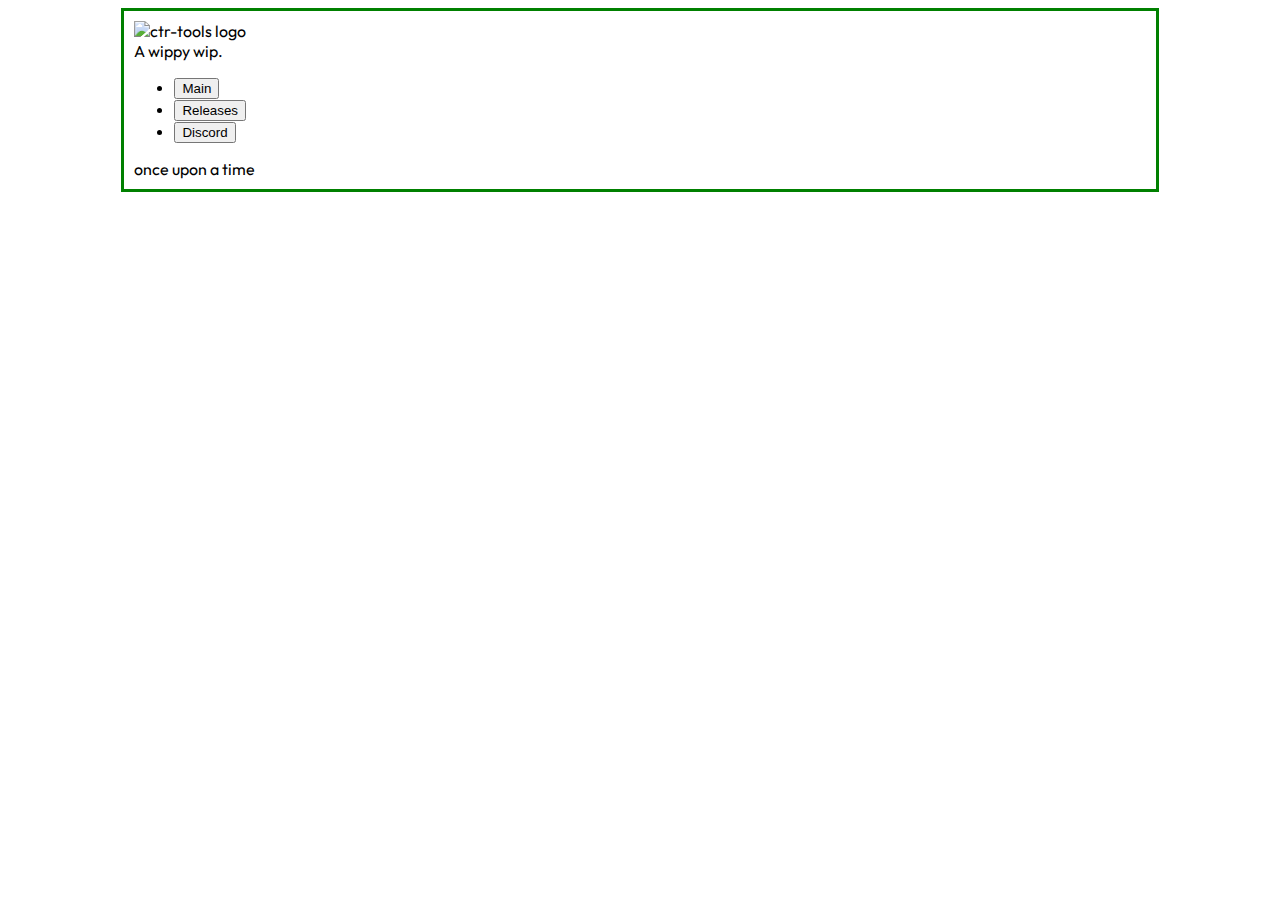
==== index.html @ 0c56521d "testing" ====
<html>

<head>
<meta charset="UTF-8">
<script src="https://ajax.googleapis.com/ajax/libs/jquery/3.6.0/jquery.min.js"></script>
<link rel="stylesheet" href="stylesheet.css">
<link rel="stylesheet" href="https://fonts.googleapis.com/css?family=Outfit">

<script>

let content = '#content'
let articles = null;

$(document).ready(function(){
	loadArticles();
});

//load all articles
function loadArticles(articles) {
	$.getJSON("articles.json", function(json) {
		alert(JSON.stringify(json));
	});

	if (typeof article !== 'undefined')
		articles.forEach(function(item) { addArticle(item); });
}

//add individual article
function addArticle(article) {
	$(content).append(
	  $('<article/>').attr("id", article.id).addClass("articlemain").append(
		$('<h1/>').addClass("articleheader").text(article.title)
	  ).append(
		$('<p/>').addClass("articlehmain").text(article.text)
	  )
	);
}

</script>

</head>

<body>
<div id="page" class="divcentered">
<img id="logo" class="imgcentered" src="https://raw.githubusercontent.com/CTR-tools/CTR-tools/master/ctr-tools-logo.png" alt="ctr-tools logo"></img>

A wippy wip.

<nav>
	<ul>
		<li><a href="https://ctr-tools.github.io"><button>Main</button></a></li>
		<li><a href="https://github.com/CTR-tools/CTR-tools/releases/latest"><button>Releases</button></a></li>
		<li><a href="https://discord.gg/WHkuh2n"><button>Discord</button></a></li>
	</ul>
</nav>

<div id="content"/>

<footer>
	once upon a time
</footer>
</div>
</body>
</html>
---- stylesheet.css ----
body {
  font-family: 'Outfit', sans-serif;
}

.divcentered {
  margin: auto;
  border: 3px solid green;
  padding: 10px;
}

#page {
  width: 80%;
  max-width: 1080px;
}

.imgcentered {
  display: block;
  margin-left: auto;
  margin-right: auto;
}

.articlemain {
}

.articleeheader {
}

.articlebody {
}
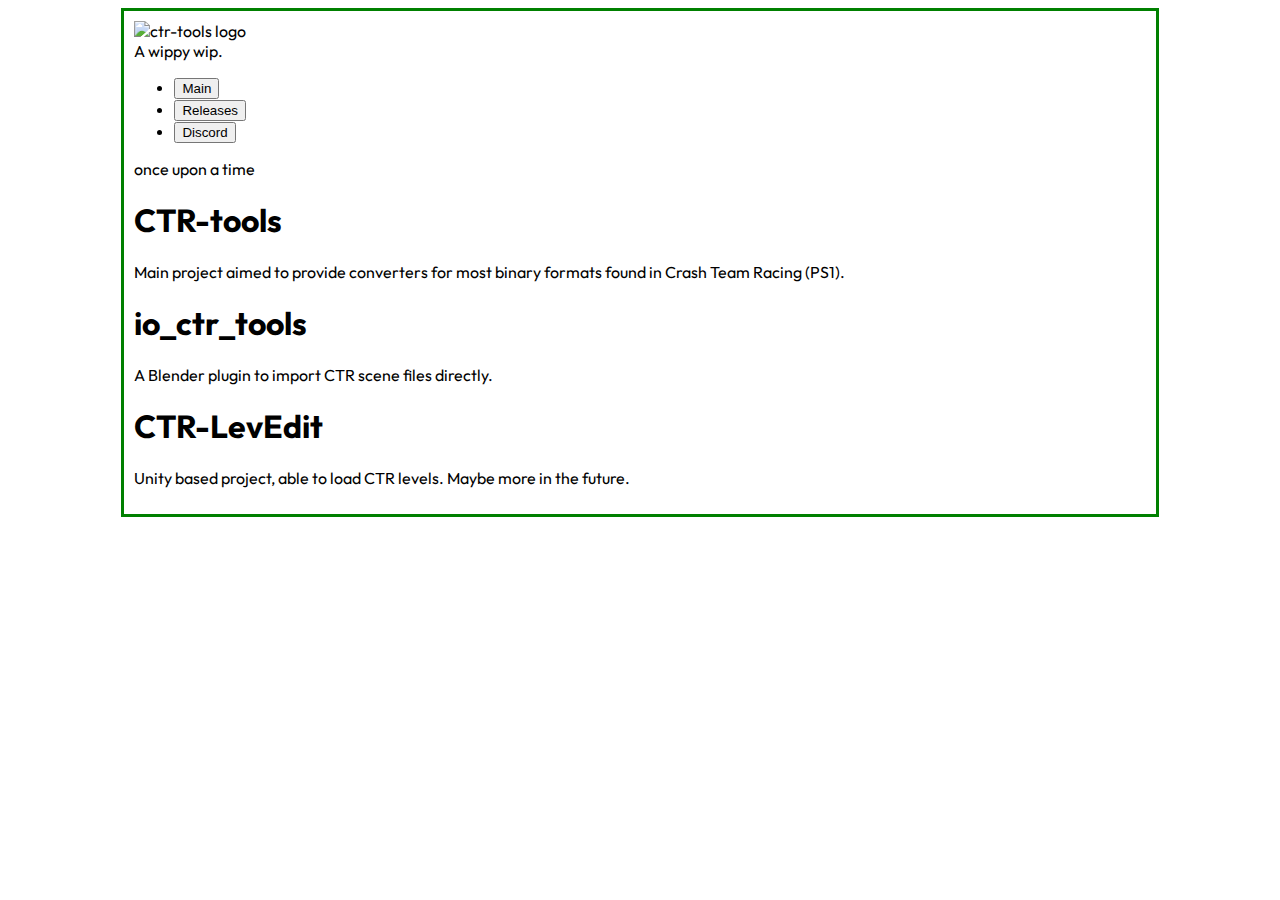
==== commit 08a72902: "123" ====
--- a/index.html
+++ b/index.html
@@ -9,30 +9,26 @@
 <script>
 
 let content = '#content'
-let articles = null;
 
 $(document).ready(function(){
 	loadArticles();
 });
 
-//load all articles
-function loadArticles(articles) {
+//get articles from json
+function loadArticles(atrs) {
 	$.getJSON("articles.json", function(json) {
-		alert(JSON.stringify(json));
+		json.forEach(function(item) { addArticle(item); });
 	});
-
-	if (typeof article !== 'undefined')
-		articles.forEach(function(item) { addArticle(item); });
 }
 
 //add individual article
 function addArticle(article) {
 	$(content).append(
-	  $('<article/>').attr("id", article.id).addClass("articlemain").append(
-		$('<h1/>').addClass("articleheader").text(article.title)
-	  ).append(
-		$('<p/>').addClass("articlehmain").text(article.text)
-	  )
+		$('<article/>').attr("id", article.id).addClass("articlemain").append(
+			$('<h1/>').addClass("articleheader").text(article.title)
+		).append(
+			$('<p/>').addClass("articlehmain").text(article.text)
+		)
 	);
 }
 
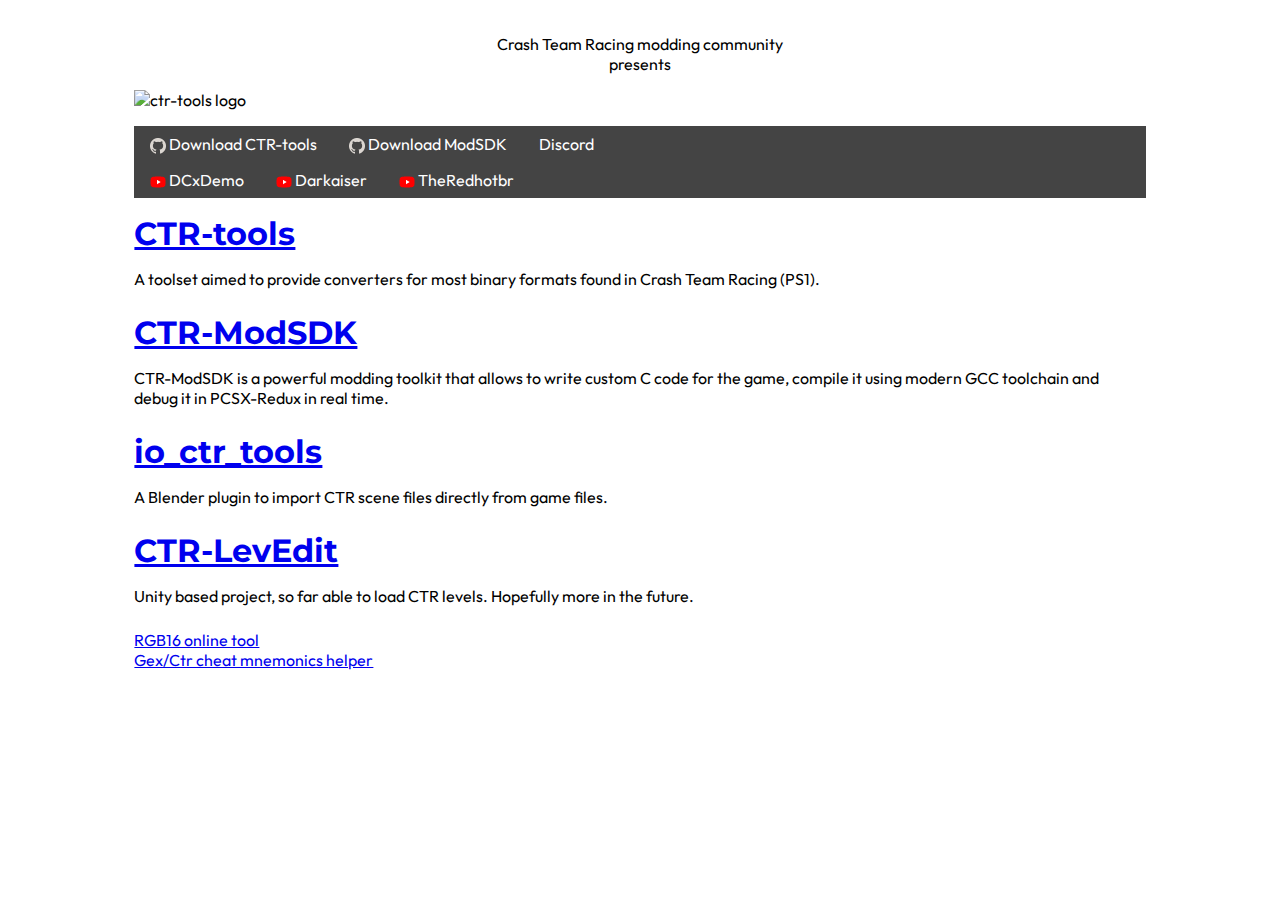
==== commit d24f249d: "random updates" ====
--- a/index.html
+++ b/index.html
@@ -5,6 +5,7 @@
 <script src="https://ajax.googleapis.com/ajax/libs/jquery/3.6.0/jquery.min.js"></script>
 <link rel="stylesheet" href="stylesheet.css">
 <link rel="stylesheet" href="https://fonts.googleapis.com/css?family=Outfit">
+<link rel="stylesheet" href="https://fonts.googleapis.com/css?family=Montserrat">
 
 <script>
 
@@ -25,9 +26,9 @@
 function addArticle(article) {
 	$(content).append(
 		$('<article/>').attr("id", article.id).addClass("articlemain").append(
-			$('<h1/>').addClass("articleheader").text(article.title)
+			$('<h1/>').addClass("articleheader").append($('<a/>').text(article.title).attr('href', article.link))
 		).append(
-			$('<p/>').addClass("articlehmain").text(article.text)
+			$('<p/>').addClass("articlemain").text(article.text)
 		)
 	);
 }
@@ -38,23 +39,40 @@
 
 <body>
 <div id="page" class="divcentered">
-<img id="logo" class="imgcentered" src="https://raw.githubusercontent.com/CTR-tools/CTR-tools/master/ctr-tools-logo.png" alt="ctr-tools logo"></img>
 
-A wippy wip.
+	<div style="width:100%; text-align: center; margin-top: 1em">
+		<div>Crash Team Racing modding community</div>
+		<div>presents</div>
+	</div>
 
-<nav>
-	<ul>
-		<li><a href="https://ctr-tools.github.io"><button>Main</button></a></li>
-		<li><a href="https://github.com/CTR-tools/CTR-tools/releases/latest"><button>Releases</button></a></li>
-		<li><a href="https://discord.gg/WHkuh2n"><button>Discord</button></a></li>
-	</ul>
-</nav>
 
-<div id="content"/>
+	<img id="logo" class="imgcentered logo" src="https://raw.githubusercontent.com/CTR-tools/CTR-tools/master/ctr-tools-logo.png" alt="ctr-tools logo"></img>
 
-<footer>
-	once upon a time
-</footer>
+	<nav>
+		<ul>
+			<li><a href="https://github.com/CTR-tools/CTR-tools/releases/latest"><img class="ytfavicon" src="images\ghfavicon.png" /> Download CTR-tools</a></li>
+			<li><a href="https://github.com/CTR-tools/CTR-ModSDK/releases/latest"><img class="ytfavicon" src="images\ghfavicon.png" /> Download ModSDK</a></li>
+			<li><a href="https://discord.gg/WHkuh2n">Discord</a></li>
+		</ul>
+	</nav>
+	
+	<nav>
+		<ul>
+			<li><a href="https://www.youtube.com/c/DCxDemo"><img class="ytfavicon" src="images\ytfavicon.png" /> DCxDemo</a></li>
+			<li><a href="https://www.youtube.com/c/Darkaiser"><img class="ytfavicon" src="images\ytfavicon.png" /> Darkaiser</a></li>
+			<li><a href="https://www.youtube.com/c/theredhotbr"><img class="ytfavicon" src="images\ytfavicon.png" /> TheRedhotbr</a></li>
+		</ul>
+	</nav>
+
+	<div id="content"/>
+
 </div>
+
+
+	<div id="utils">
+		<a href="utils\rgb16.htm">RGB16 online tool</a><br>
+		<a href="utils\cheats.htm">Gex/Ctr cheat mnemonics helper</a>
+	</div>
+
 </body>
 </html>--- a/stylesheet.css
+++ b/stylesheet.css
@@ -4,7 +4,6 @@
 
 .divcentered {
   margin: auto;
-  border: 3px solid green;
   padding: 10px;
 }
 
@@ -19,11 +18,53 @@
   margin-right: auto;
 }
 
-.articlemain {
+.logo {
+	padding-bottom: 1em;
+	padding-top: 1em;
 }
 
-.articleeheader {
+h1 {
+	margin-top: .5em;
+	margin-bottom: .5em;
 }
 
-.articlebody {
+.articlemain {
+	margin-top: .5em;
+	margin-bottom: 1.5em;
+}
+
+.articleheader {
+	 font-family: 'Montserrat', sans-serif;
+}
+
+
+ul {
+  list-style-type: none;
+  margin: 0;
+  padding: 0;
+  overflow: hidden;
+  background-color: #444444;
+}
+
+li {
+  float: left;
+}
+
+li a {
+  display: block;
+  color: white;
+  text-align: center;
+  padding-top: 0.5em;
+  padding-bottom: 0.5em;
+  padding-left: 1em;
+  padding-right: 1em;
+  text-decoration: none;
+}
+
+li a:hover {
+  background-color: #111111;
+}
+
+.ytfavicon {
+	vertical-align: middle;
 }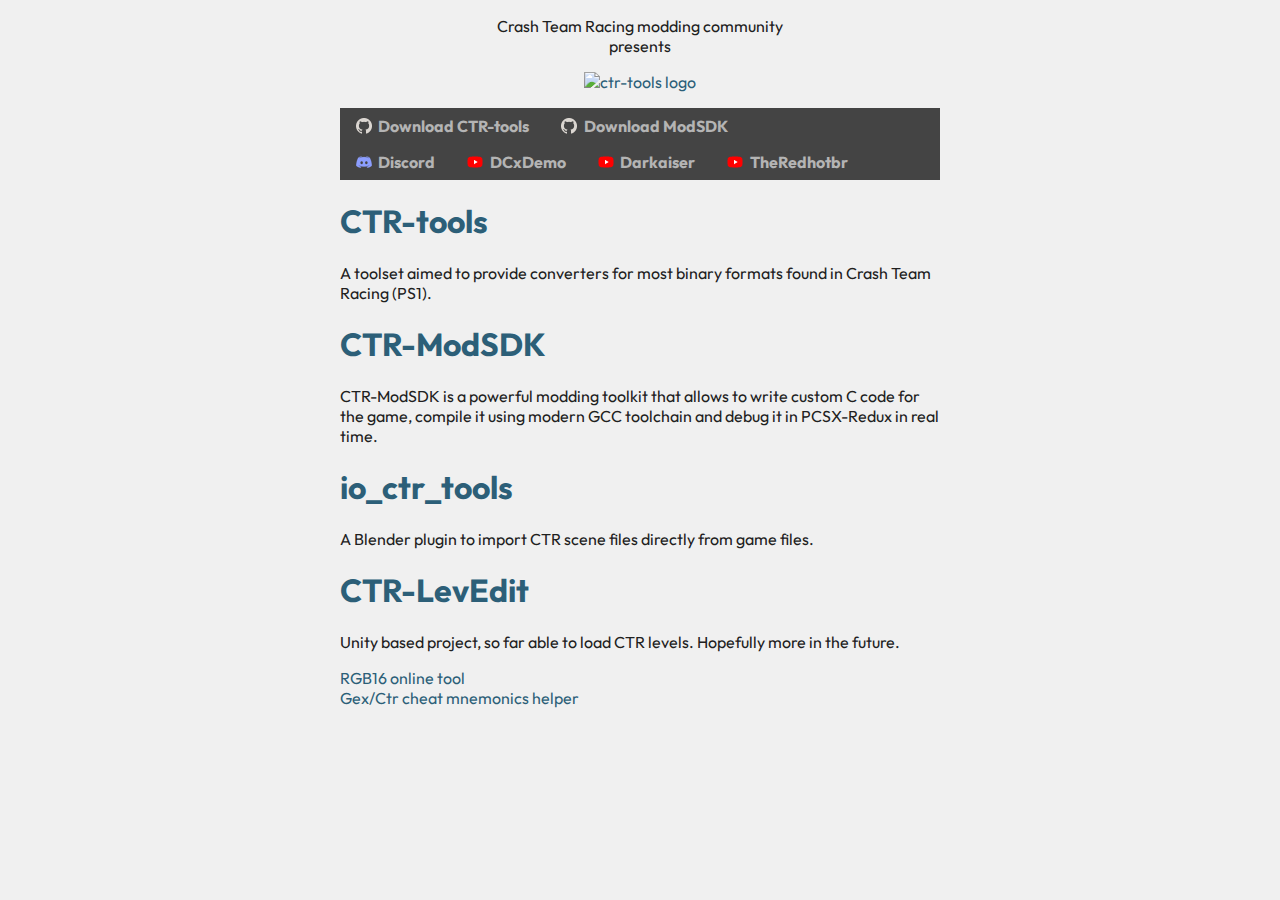
==== commit 2a8d210f: "dark theme via prefers-color-scheme" ====
--- a/index.html
+++ b/index.html
@@ -1,73 +1,74 @@
+<!DOCTYPE html>
 <html>
 
 <head>
-<meta charset="UTF-8">
-<script src="https://ajax.googleapis.com/ajax/libs/jquery/3.6.0/jquery.min.js"></script>
-<link rel="stylesheet" href="stylesheet.css">
-<link rel="stylesheet" href="https://fonts.googleapis.com/css?family=Outfit">
-<link rel="stylesheet" href="https://fonts.googleapis.com/css?family=Montserrat">
-
-<script>
-
-let content = '#content'
-
-$(document).ready(function(){
-	loadArticles();
-});
-
-//get articles from json
-function loadArticles(atrs) {
-	$.getJSON("articles.json", function(json) {
-		json.forEach(function(item) { addArticle(item); });
-	});
-}
-
-//add individual article
-function addArticle(article) {
-	$(content).append(
-		$('<article/>').attr("id", article.id).addClass("articlemain").append(
-			$('<h1/>').addClass("articleheader").append($('<a/>').text(article.title).attr('href', article.link))
-		).append(
-			$('<p/>').addClass("articlemain").text(article.text)
-		)
-	);
-}
-
-</script>
-
+	<meta charset="UTF-8">
+	<title>CTR-tools</title>
+	<link rel="preload" href="stylesheet.css" as="style" />
+	<link rel="preload" href="articles.js" as="script" />
+	<link rel="stylesheet" href="https://fonts.googleapis.com/css2?family=Outfit&display=swap"> 
+	<link rel="stylesheet" href="stylesheet.css" />
+	<script src="https://ajax.googleapis.com/ajax/libs/jquery/3.6.0/jquery.min.js"></script>
+	<script src="articles.js"></script>
 </head>
 
 <body>
 <div id="page" class="divcentered">
 
-	<div style="width:100%; text-align: center; margin-top: 1em">
+	<div class="pageheader">
 		<div>Crash Team Racing modding community</div>
 		<div>presents</div>
+		<a href="https://ctr-tools.github.io">
+			<img id="logo" class="logo" src="https://raw.githubusercontent.com/CTR-tools/CTR-tools/master/ctr-tools-logo.png" alt="ctr-tools logo"></img>
+		</a>
 	</div>
 
-
-	<img id="logo" class="imgcentered logo" src="https://raw.githubusercontent.com/CTR-tools/CTR-tools/master/ctr-tools-logo.png" alt="ctr-tools logo"></img>
-
-	<nav>
+	<nav class="main_menu">
 		<ul>
-			<li><a href="https://github.com/CTR-tools/CTR-tools/releases/latest"><img class="ytfavicon" src="images\ghfavicon.png" /> Download CTR-tools</a></li>
-			<li><a href="https://github.com/CTR-tools/CTR-ModSDK/releases/latest"><img class="ytfavicon" src="images\ghfavicon.png" /> Download ModSDK</a></li>
-			<li><a href="https://discord.gg/WHkuh2n">Discord</a></li>
+			<li>
+				<a href="https://github.com/CTR-tools/CTR-tools/releases/latest">
+					<img class="ytfavicon" src="images/ghfavicon.png" />
+					<span>Download CTR-tools</span>
+				</a>
+			</li>
+			<li>
+				<a href="https://github.com/CTR-tools/CTR-ModSDK/releases/latest">
+					<img class="ytfavicon" src="images/ghfavicon.png" />
+					<span>Download ModSDK</span>
+				</a>
+			</li>
 		</ul>
-	</nav>
-	
-	<nav>
 		<ul>
-			<li><a href="https://www.youtube.com/c/DCxDemo"><img class="ytfavicon" src="images\ytfavicon.png" /> DCxDemo</a></li>
-			<li><a href="https://www.youtube.com/c/Darkaiser"><img class="ytfavicon" src="images\ytfavicon.png" /> Darkaiser</a></li>
-			<li><a href="https://www.youtube.com/c/theredhotbr"><img class="ytfavicon" src="images\ytfavicon.png" /> TheRedhotbr</a></li>
+			<li>
+				<a href="https://discord.gg/WHkuh2n">
+					<img class="ytfavicon" src="images/dcfavicon.png"/>
+					<span>Discord</span>
+				</a>
+			</li>
+			<li>
+				<a href="https://www.youtube.com/@DCxDemo">
+					<img class="ytfavicon" src="images/ytfavicon.png"/>
+					<span>DCxDemo</span>
+				</a>
+			</li>
+			<li>
+				<a href="https://www.youtube.com/@Darkaiser">
+					<img class="ytfavicon" src="images/ytfavicon.png"/>
+					<span>Darkaiser</span>
+				</a>
+			</li>
+			<li>
+				<a href="https://www.youtube.com/@TheRedhotbr">
+					<img class="ytfavicon" src="images/ytfavicon.png"/>
+					<span>TheRedhotbr</span>
+				</a>
+			</li>
 		</ul>
 	</nav>
 
 	<div id="content"/>
 
 </div>
-
 
 	<div id="utils">
 		<a href="utils\rgb16.htm">RGB16 online tool</a><br>
--- a/stylesheet.css
+++ b/stylesheet.css
@@ -1,70 +1,123 @@
+:root {
+  /* daytime colors */
+  --color_background: rgb(240, 240, 240);
+  --color_text: rgb(32, 32, 32);
+
+  --color_link: #2C5F78;
+  --color_link_hover: #1C3D52;
+
+  --color_nav_link: rgb(180, 180, 180);
+  --color_nav_link_hover: rgb(240, 240,240);
+
+  --color_nav_background: #444444;
+  --color_nav_background_hover: #222222;
+}
+
+@media (prefers-color-scheme: dark) {
+  :root {
+    /* nighttime colors */
+    --color_background: rgb(32, 32, 32);
+    --color_text: rgb(240, 240, 240);
+
+    --color_link: #51ACC5;
+    --color_link_hover: #2C5F78;
+  
+    --color_nav_background: #333333;
+    --color_nav_background_hover: #444444;
+  }
+}
+
+/* base page */
 body {
   font-family: 'Outfit', sans-serif;
+  background-color: var(--color_background);
+  color: var(--color_text);
+  padding: 0;
+  margin: 0;
 }
+
+.pageheader {
+  width: 100%;
+  text-align: center;
+  margin-top: 1em;
+}
+
+/* general links */
+a {
+  color: var(--color_link);
+  transition: color .2s;
+  text-decoration: none;
+}
+
+a:hover {
+  color: var(--color_link_hover);
+}
+
+/* base container, centered */
+#page {
+  width: 80%;
+  min-width: 600px;
+  max-width: 600px;
+}
+
+.logo {
+	padding: 1em 0;
+  width: 367px;
+  height: 82px;
+}
+
+
+/* fixed menu thumbnails size */
+.main_menu img {
+  width: 16px;
+  height: 16px;
+  padding-right: 0.4em;
+}
+
+.main_menu ul {
+  list-style-type: none;
+  margin: 0;
+  padding: 0;
+  background-color: var(--color_nav_background);
+  flex-wrap: nowrap;
+  display: flex;
+}
+
+.main_menu li {
+  white-space: nowrap;
+  vertical-align: top;
+}
+
+.main_menu span {
+  white-space: nowrap;
+}
+
+.main_menu a {
+  padding: 0.5em 1em;
+  color: var(--color_nav_link);
+  background-color: var(--color_nav_background);
+  transition: all .2s;
+  font-weight: bold;
+  display: flex;
+  align-items: center;
+}
+
+.main_menu a:hover {
+  background-color: var(--color_nav_background_hover);
+  color: var(--color_nav_link_hover);
+}
+
 
 .divcentered {
   margin: auto;
-  padding: 10px;
 }
 
-#page {
-  width: 80%;
-  max-width: 1080px;
-}
-
-.imgcentered {
-  display: block;
-  margin-left: auto;
-  margin-right: auto;
-}
-
-.logo {
-	padding-bottom: 1em;
-	padding-top: 1em;
-}
-
-h1 {
-	margin-top: .5em;
-	margin-bottom: .5em;
-}
 
 .articlemain {
 	margin-top: .5em;
-	margin-bottom: 1.5em;
+	margin-bottom: 1em;
 }
 
 .articleheader {
-	 font-family: 'Montserrat', sans-serif;
-}
-
-
-ul {
-  list-style-type: none;
-  margin: 0;
-  padding: 0;
-  overflow: hidden;
-  background-color: #444444;
-}
-
-li {
-  float: left;
-}
-
-li a {
-  display: block;
-  color: white;
-  text-align: center;
-  padding-top: 0.5em;
-  padding-bottom: 0.5em;
-  padding-left: 1em;
-  padding-right: 1em;
-  text-decoration: none;
-}
-
-li a:hover {
-  background-color: #111111;
-}
-
-.ytfavicon {
-	vertical-align: middle;
+  font-weight: bold;
 }--- a/stylesheet.css
+++ b/stylesheet.css
@@ -1,70 +1,123 @@
+:root {
+  /* daytime colors */
+  --color_background: rgb(240, 240, 240);
+  --color_text: rgb(32, 32, 32);
+
+  --color_link: #2C5F78;
+  --color_link_hover: #1C3D52;
+
+  --color_nav_link: rgb(180, 180, 180);
+  --color_nav_link_hover: rgb(240, 240,240);
+
+  --color_nav_background: #444444;
+  --color_nav_background_hover: #222222;
+}
+
+@media (prefers-color-scheme: dark) {
+  :root {
+    /* nighttime colors */
+    --color_background: rgb(32, 32, 32);
+    --color_text: rgb(240, 240, 240);
+
+    --color_link: #51ACC5;
+    --color_link_hover: #2C5F78;
+  
+    --color_nav_background: #333333;
+    --color_nav_background_hover: #444444;
+  }
+}
+
+/* base page */
 body {
   font-family: 'Outfit', sans-serif;
+  background-color: var(--color_background);
+  color: var(--color_text);
+  padding: 0;
+  margin: 0;
 }
+
+.pageheader {
+  width: 100%;
+  text-align: center;
+  margin-top: 1em;
+}
+
+/* general links */
+a {
+  color: var(--color_link);
+  transition: color .2s;
+  text-decoration: none;
+}
+
+a:hover {
+  color: var(--color_link_hover);
+}
+
+/* base container, centered */
+#page {
+  width: 80%;
+  min-width: 600px;
+  max-width: 600px;
+}
+
+.logo {
+	padding: 1em 0;
+  width: 367px;
+  height: 82px;
+}
+
+
+/* fixed menu thumbnails size */
+.main_menu img {
+  width: 16px;
+  height: 16px;
+  padding-right: 0.4em;
+}
+
+.main_menu ul {
+  list-style-type: none;
+  margin: 0;
+  padding: 0;
+  background-color: var(--color_nav_background);
+  flex-wrap: nowrap;
+  display: flex;
+}
+
+.main_menu li {
+  white-space: nowrap;
+  vertical-align: top;
+}
+
+.main_menu span {
+  white-space: nowrap;
+}
+
+.main_menu a {
+  padding: 0.5em 1em;
+  color: var(--color_nav_link);
+  background-color: var(--color_nav_background);
+  transition: all .2s;
+  font-weight: bold;
+  display: flex;
+  align-items: center;
+}
+
+.main_menu a:hover {
+  background-color: var(--color_nav_background_hover);
+  color: var(--color_nav_link_hover);
+}
+
 
 .divcentered {
   margin: auto;
-  padding: 10px;
 }
 
-#page {
-  width: 80%;
-  max-width: 1080px;
-}
-
-.imgcentered {
-  display: block;
-  margin-left: auto;
-  margin-right: auto;
-}
-
-.logo {
-	padding-bottom: 1em;
-	padding-top: 1em;
-}
-
-h1 {
-	margin-top: .5em;
-	margin-bottom: .5em;
-}
 
 .articlemain {
 	margin-top: .5em;
-	margin-bottom: 1.5em;
+	margin-bottom: 1em;
 }
 
 .articleheader {
-	 font-family: 'Montserrat', sans-serif;
-}
-
-
-ul {
-  list-style-type: none;
-  margin: 0;
-  padding: 0;
-  overflow: hidden;
-  background-color: #444444;
-}
-
-li {
-  float: left;
-}
-
-li a {
-  display: block;
-  color: white;
-  text-align: center;
-  padding-top: 0.5em;
-  padding-bottom: 0.5em;
-  padding-left: 1em;
-  padding-right: 1em;
-  text-decoration: none;
-}
-
-li a:hover {
-  background-color: #111111;
-}
-
-.ytfavicon {
-	vertical-align: middle;
+  font-weight: bold;
 }